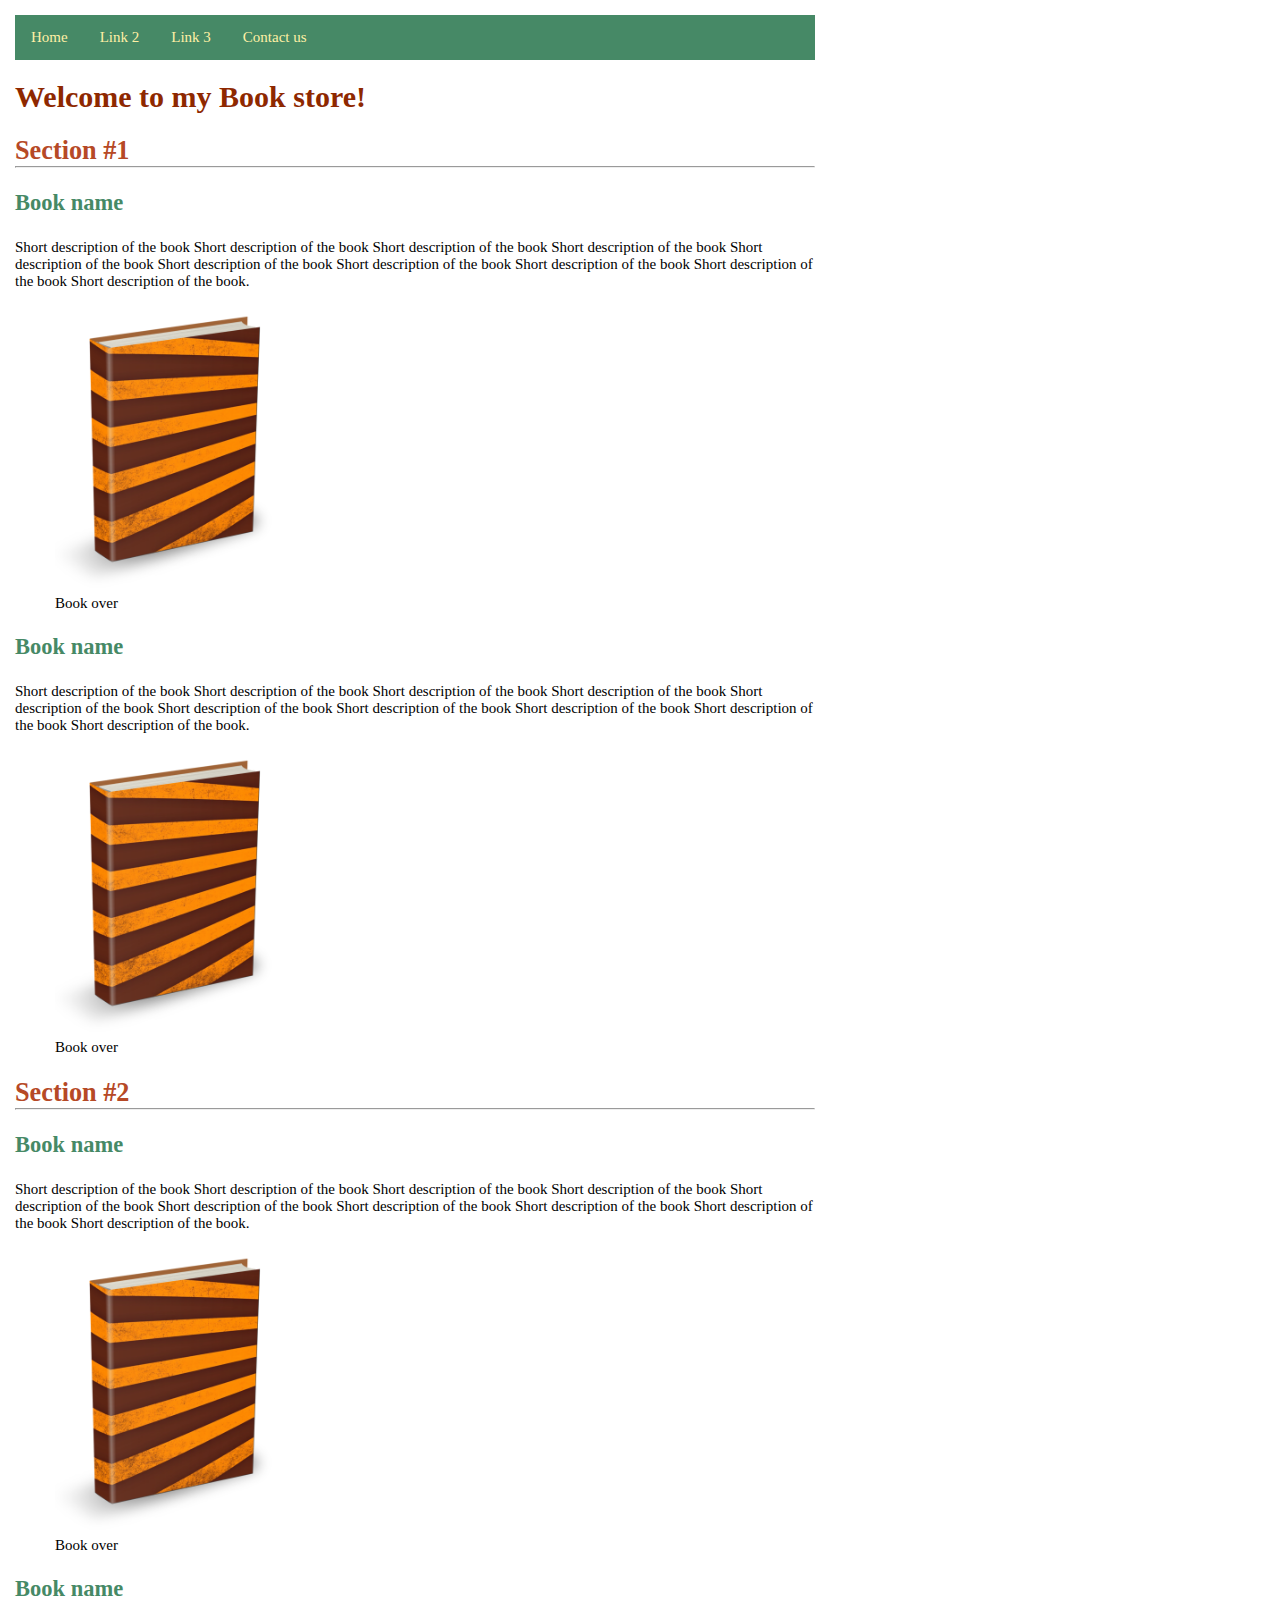
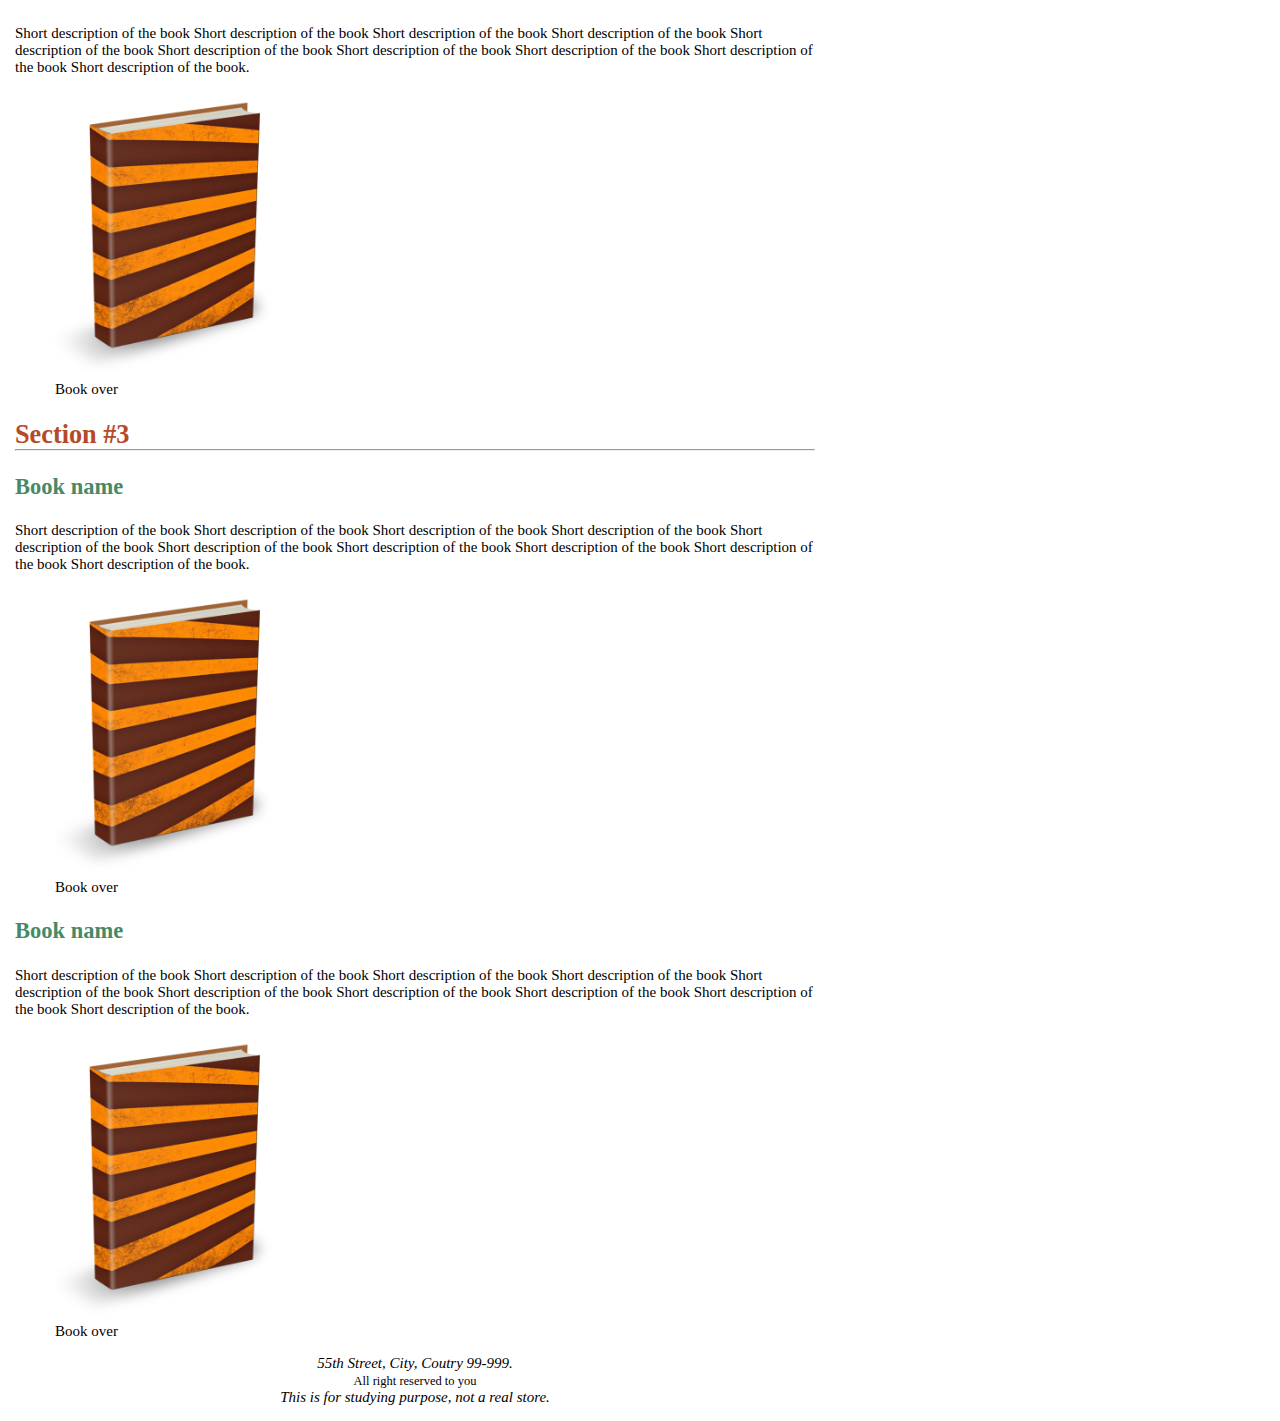
==== Targil1/result.html @ 08485a83 "init" ====
<!doctype html>
<html lang="en">

<head>
    <meta charset="UTF-8">
    <meta name="viewport" content="width=device-width, initial-scale=1.0">
    <title>Document</title>
    <link rel="stylesheet" href="main.css">
</head>

<body>
    <header>
        <nav>
            <ul>
                <li>
                    <a href="result.html">Home</a>
                </li>
                <li>
                    <a href="#">Link 2</a>
                </li>
                <li>
                    <a href="#">Link 3</a>
                </li>
                <li>
                    <a href="contact.html">Contact us</a>
                </li>
            </ul>
        </nav>
    </header>
    <main>
        <h1>Welcome to my Book store!</h1>
        <section>
            <h2>Section #1</h2>
            <hr>
            <h3>Book name</h3>
            <div>
                Short description of the book Short description of the book
                Short description of the book Short description of the book
                Short description of the book Short description of the book
                Short description of the book Short description of the book
                Short description of the book Short description of the book. <br>
            </div>
            <figure>
                <img src="book-cover.png" alt="Book over">
                <figcaption>Book over</figcaption>
            </figure>
            <h3>Book name</h3>
            <div>
                Short description of the book Short description of the book
                Short description of the book Short description of the book
                Short description of the book Short description of the book
                Short description of the book Short description of the book
                Short description of the book Short description of the book. <br>
            </div>
            <figure>
                <img src="book-cover.png" alt="Book over">
                <figcaption>Book over</figcaption>
            </figure>
        </section>
        <section>
            <h2>Section #2</h2>
            <hr>
            <h3>Book name</h3>
            <div>
                Short description of the book Short description of the book
                Short description of the book Short description of the book
                Short description of the book Short description of the book
                Short description of the book Short description of the book
                Short description of the book Short description of the book. <br>
            </div>
            <figure>
                <img src="book-cover.png" alt="Book over">
                <figcaption>Book over</figcaption>
            </figure>
            <h3>Book name</h3>
            <div>
                Short description of the book Short description of the book
                Short description of the book Short description of the book
                Short description of the book Short description of the book
                Short description of the book Short description of the book
                Short description of the book Short description of the book. <br>
            </div>
            <figure>
                <img src="book-cover.png" alt="Book over">
                <figcaption>Book over</figcaption>
            </figure>
        </section>
        <section>
            <h2>Section #3</h2>
            <hr>
            <h3>Book name</h3>
            <div>
                Short description of the book Short description of the book
                Short description of the book Short description of the book
                Short description of the book Short description of the book
                Short description of the book Short description of the book
                Short description of the book Short description of the book. <br>
            </div>
            <figure>
                <img src="book-cover.png" alt="Book over">
                <figcaption>Book over</figcaption>
            </figure>
            <h3>Book name</h3>
            <div>
                Short description of the book Short description of the book
                Short description of the book Short description of the book
                Short description of the book Short description of the book
                Short description of the book Short description of the book
                Short description of the book Short description of the book. <br>
            </div>
            <figure>
                <img src="book-cover.png" alt="Book over">
                <figcaption>Book over</figcaption>
            </figure>
        </section>

    </main>
    <footer>
        <address>
            55th Street, City, Coutry 99-999.
        </address>
        <small>All right reserved to you</small>
        <div>
            <em>This is for studying purpose, not a real store.</em>
        </div>
    </footer>
</body>

</html>
---- Targil1/main.css ----
body {
    padding: 15px;
    font-size: 15px;
    width: 800px;
    margin: 0;
}

h1 {
    font-size: 2em;
    color: rgb(142,40,0);
    
}

h2 {
    font-size: 1.75em;
    color: rgb(182,73,38);
}

h3 {
    font-size: 1.5em;
    color: rgb(70,137,102);
}

nav ul {
    list-style-type: none;
    margin: 0;
    padding: 0;
    overflow: hidden;
    background-color: rgb(70, 137, 102);
}

nav ul li {
    float: left;
}

nav ul li a {
    display: block;
    color: rgb(255, 240, 165);
    text-align: center;
    padding: 14px 16px;
    text-decoration: none;
}

nav ul li a:hover {
    background-color: rgb(255, 240, 165);
    color: rgb(70, 137, 102);;
}

footer {
    text-align: center;
}

img {
    width: 220px;
}

form {
    font-size: 1.25em;
}

input, textarea {
    border-color: rgb(142,40,0);
    border-style: solid;
}

input, textarea:focus {
    border-color:rgb(255,176,59);

}

button {
    color: rgb(255,240,165);
    background-color: rgb(70,137,102);
    width: 200px;
    height: 50px;
}

label {
    color:  rgb(142,40,0);;
}

hr {
    margin-top: -22px;
    color: rgb(255,176,59);
}

main {
    border-left: px;
}
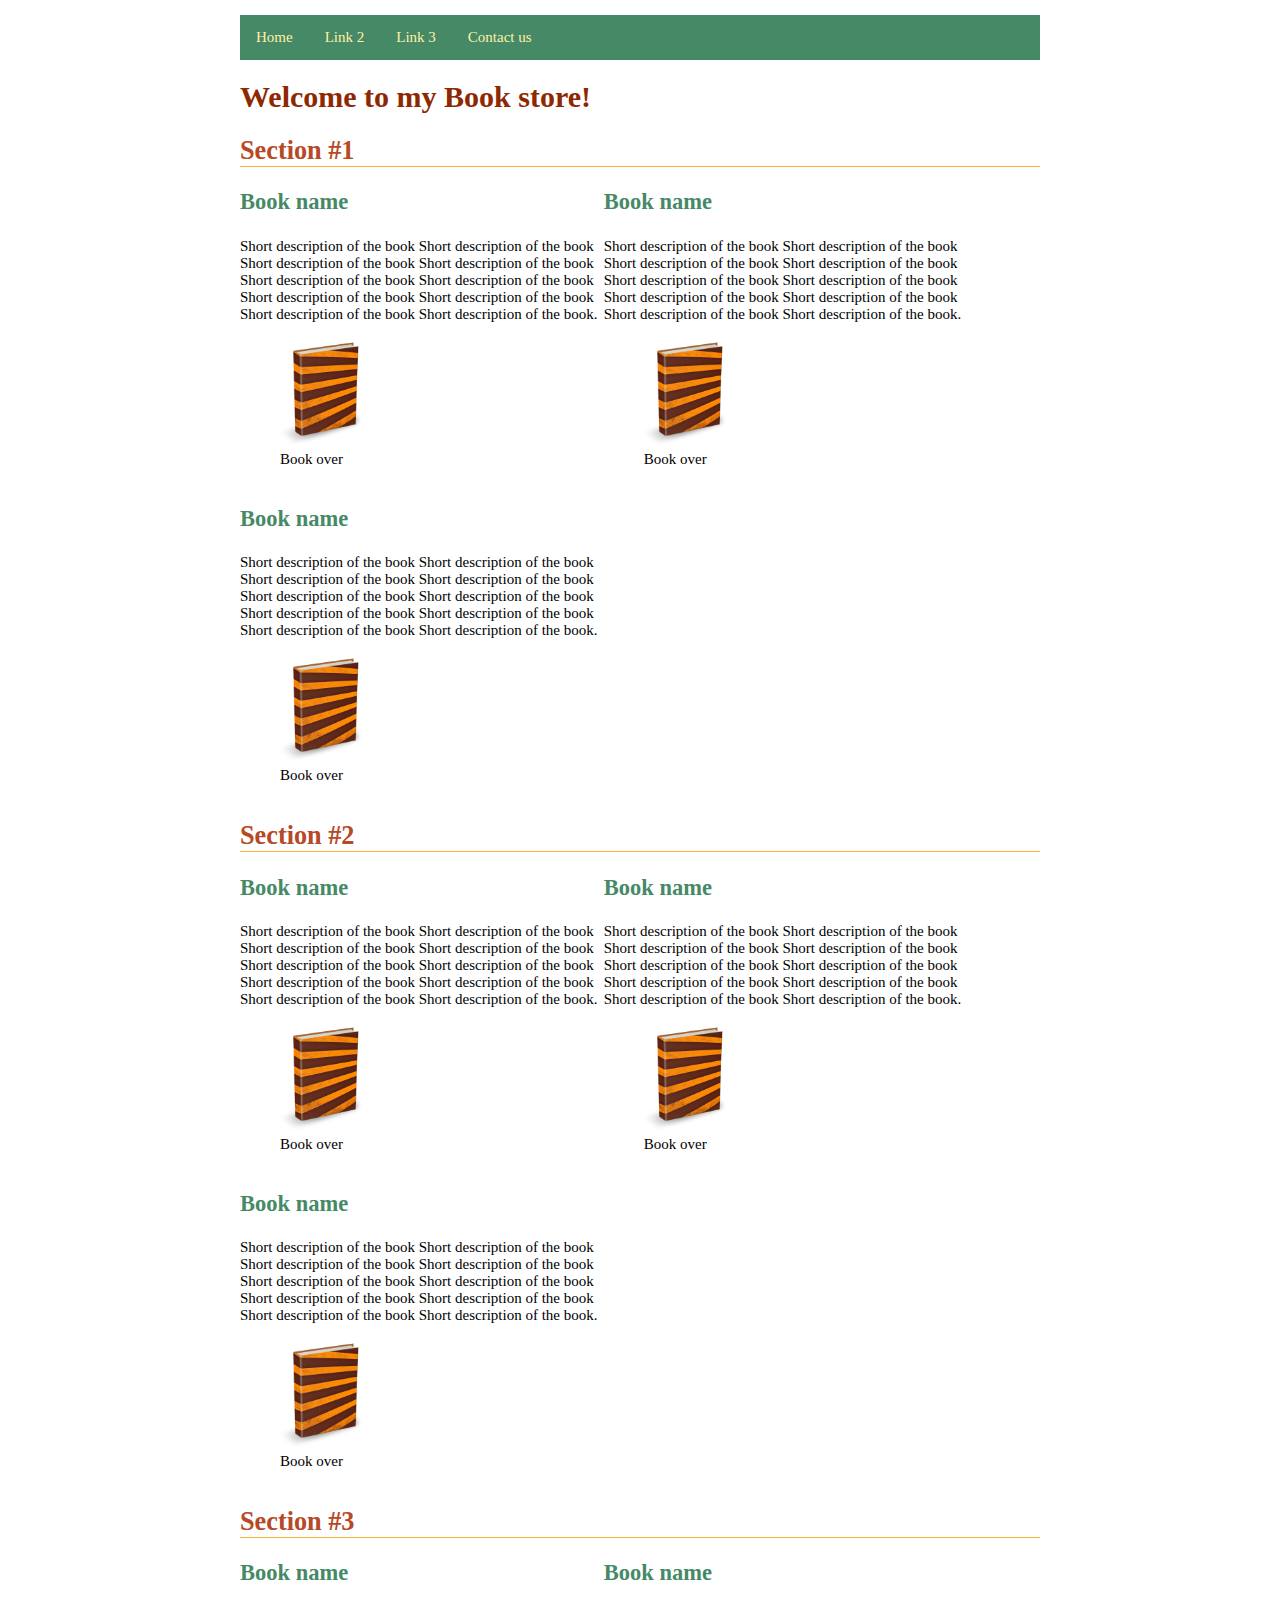
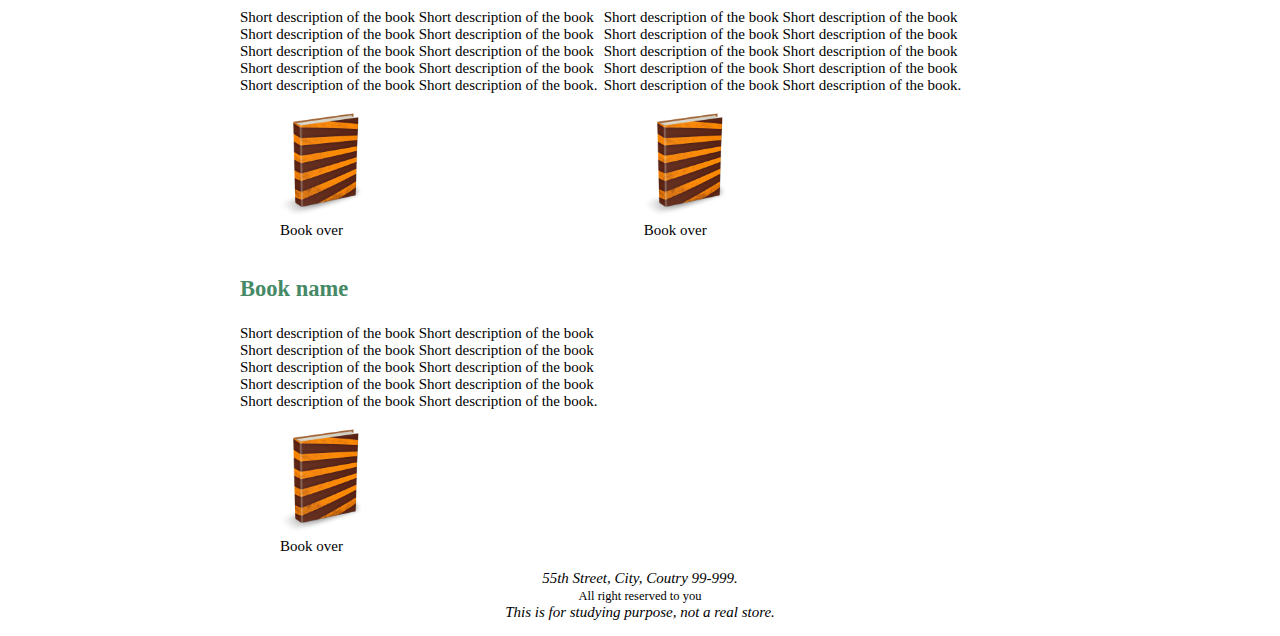
==== commit 85d57fd9: "add real files" ====
--- a/Targil1/result.html
+++ b/Targil1/result.html
@@ -29,89 +29,143 @@
     </header>
     <main>
         <h1>Welcome to my Book store!</h1>
-        <section>
+
+        <section class="book-category">
             <h2>Section #1</h2>
-            <hr>
-            <h3>Book name</h3>
-            <div>
+            <div class="single-book">
+                <h3>Book name</h3>
                 Short description of the book Short description of the book
                 Short description of the book Short description of the book
                 Short description of the book Short description of the book
                 Short description of the book Short description of the book
                 Short description of the book Short description of the book. <br>
+
+                <figure>
+                    <img src="book-cover.png" alt="Book over">
+                    <figcaption>Book over</figcaption>
+                </figure>
             </div>
-            <figure>
-                <img src="book-cover.png" alt="Book over">
-                <figcaption>Book over</figcaption>
-            </figure>
-            <h3>Book name</h3>
-            <div>
+
+            <div class="single-book">
+                <h3>Book name</h3>
                 Short description of the book Short description of the book
                 Short description of the book Short description of the book
                 Short description of the book Short description of the book
                 Short description of the book Short description of the book
                 Short description of the book Short description of the book. <br>
+
+                <figure>
+                    <img src="book-cover.png" alt="Book over">
+                    <figcaption>Book over</figcaption>
+                </figure>
             </div>
-            <figure>
-                <img src="book-cover.png" alt="Book over">
-                <figcaption>Book over</figcaption>
-            </figure>
-        </section>
-        <section>
-            <h2>Section #2</h2>
-            <hr>
-            <h3>Book name</h3>
-            <div>
+
+            <div class="single-book">
+                <h3>Book name</h3>
+
                 Short description of the book Short description of the book
                 Short description of the book Short description of the book
                 Short description of the book Short description of the book
                 Short description of the book Short description of the book
                 Short description of the book Short description of the book. <br>
+
+                <figure>
+                    <img src="book-cover.png" alt="Book over">
+                    <figcaption>Book over</figcaption>
+                </figure>
             </div>
-            <figure>
-                <img src="book-cover.png" alt="Book over">
-                <figcaption>Book over</figcaption>
-            </figure>
-            <h3>Book name</h3>
-            <div>
+        </section>
+
+        <section class="book-category">
+            <h2>Section #2</h2>
+            <div class="single-book">
+                <h3>Book name</h3>
                 Short description of the book Short description of the book
                 Short description of the book Short description of the book
                 Short description of the book Short description of the book
                 Short description of the book Short description of the book
                 Short description of the book Short description of the book. <br>
+
+                <figure>
+                    <img src="book-cover.png" alt="Book over">
+                    <figcaption>Book over</figcaption>
+                </figure>
             </div>
-            <figure>
-                <img src="book-cover.png" alt="Book over">
-                <figcaption>Book over</figcaption>
-            </figure>
-        </section>
-        <section>
-            <h2>Section #3</h2>
-            <hr>
-            <h3>Book name</h3>
-            <div>
+
+            <div class="single-book">
+                <h3>Book name</h3>
                 Short description of the book Short description of the book
                 Short description of the book Short description of the book
                 Short description of the book Short description of the book
                 Short description of the book Short description of the book
                 Short description of the book Short description of the book. <br>
+
+                <figure>
+                    <img src="book-cover.png" alt="Book over">
+                    <figcaption>Book over</figcaption>
+                </figure>
             </div>
-            <figure>
-                <img src="book-cover.png" alt="Book over">
-                <figcaption>Book over</figcaption>
-            </figure>
-            <h3>Book name</h3>
-            <div>
+
+            <div class="single-book">
+                <h3>Book name</h3>
+
                 Short description of the book Short description of the book
                 Short description of the book Short description of the book
                 Short description of the book Short description of the book
                 Short description of the book Short description of the book
                 Short description of the book Short description of the book. <br>
+
+                <figure>
+                    <img src="book-cover.png" alt="Book over">
+                    <figcaption>Book over</figcaption>
+                </figure>
             </div>
-            <figure>
-                <img src="book-cover.png" alt="Book over">
-                <figcaption>Book over</figcaption>
-            </figure>
+        </section>
+
+        <section class="book-category">
+            <h2>Section #3</h2>
+            <div class="single-book">
+                <h3>Book name</h3>
+                Short description of the book Short description of the book
+                Short description of the book Short description of the book
+                Short description of the book Short description of the book
+                Short description of the book Short description of the book
+                Short description of the book Short description of the book. <br>
+
+                <figure>
+                    <img src="book-cover.png" alt="Book over">
+                    <figcaption>Book over</figcaption>
+                </figure>
+            </div>
+
+            <div class="single-book">
+                <h3>Book name</h3>
+                Short description of the book Short description of the book
+                Short description of the book Short description of the book
+                Short description of the book Short description of the book
+                Short description of the book Short description of the book
+                Short description of the book Short description of the book. <br>
+
+                <figure>
+                    <img src="book-cover.png" alt="Book over">
+                    <figcaption>Book over</figcaption>
+                </figure>
+            </div>
+
+            <div class="single-book">
+                <h3>Book name</h3>
+
+                Short description of the book Short description of the book
+                Short description of the book Short description of the book
+                Short description of the book Short description of the book
+                Short description of the book Short description of the book
+                Short description of the book Short description of the book. <br>
+
+                <figure>
+                    <img src="book-cover.png" alt="Book over">
+                    <figcaption>Book over</figcaption>
+                </figure>
+            </div>
         </section>
 
     </main>
--- a/Targil1/main.css
+++ b/Targil1/main.css
@@ -1,19 +1,39 @@
+
+
 body {
     padding: 15px;
     font-size: 15px;
     width: 800px;
-    margin: 0;
+    margin: 0 auto;
+}
+
+.single-book {
+    display: inline-block;
+    width: 98%;
+}
+
+@media (min-width: 700px) {
+    .single-book {
+        width: 45%;
+    }
+}
+
+@media (min-width: 1300px) {
+    .single-book {
+        width: 25%;
+    }
 }
 
 h1 {
     font-size: 2em;
-    color: rgb(142,40,0);
-    
+    color: rgb(142,40,0);    
 }
 
 h2 {
+    margin-bottom: 0px;
     font-size: 1.75em;
     color: rgb(182,73,38);
+    border-bottom: 1px solid rgb(255,176,59);
 }
 
 h3 {
@@ -48,42 +68,54 @@
 
 footer {
     text-align: center;
+    clear: both;
 }
 
 img {
-    width: 220px;
+    width: 30%;
 }
 
 form {
     font-size: 1.25em;
+    padding-top: 7px;
+}
+
+form div {
+    margin: 15px;
+}
+
+span {
+    vertical-align: top;
+    display: inline-block;
+    color: rgb(142,40,0);
+    width: 130px;
+    font-weight: 700;
 }
 
 input, textarea {
-    border-color: rgb(142,40,0);
-    border-style: solid;
+    border: 1px solid rgb(142,40,0);
+    padding: 7px;
+    outline: none;
 }
 
-input, textarea:focus {
-    border-color:rgb(255,176,59);
-
+input:focus, textarea:focus {
+    border: 1px solid rgb(255,176,59);
+    padding: 7px;
+    outline: none;
 }
 
 button {
     color: rgb(255,240,165);
     background-color: rgb(70,137,102);
-    width: 200px;
-    height: 50px;
+    width: 25%;
+    font-size: 1em;
+    padding: 10px;
 }
 
 label {
     color:  rgb(142,40,0);;
 }
 
-hr {
-    margin-top: -22px;
-    color: rgb(255,176,59);
+section {
+    clear: both;
 }
-
-main {
-    border-left: px;
-}